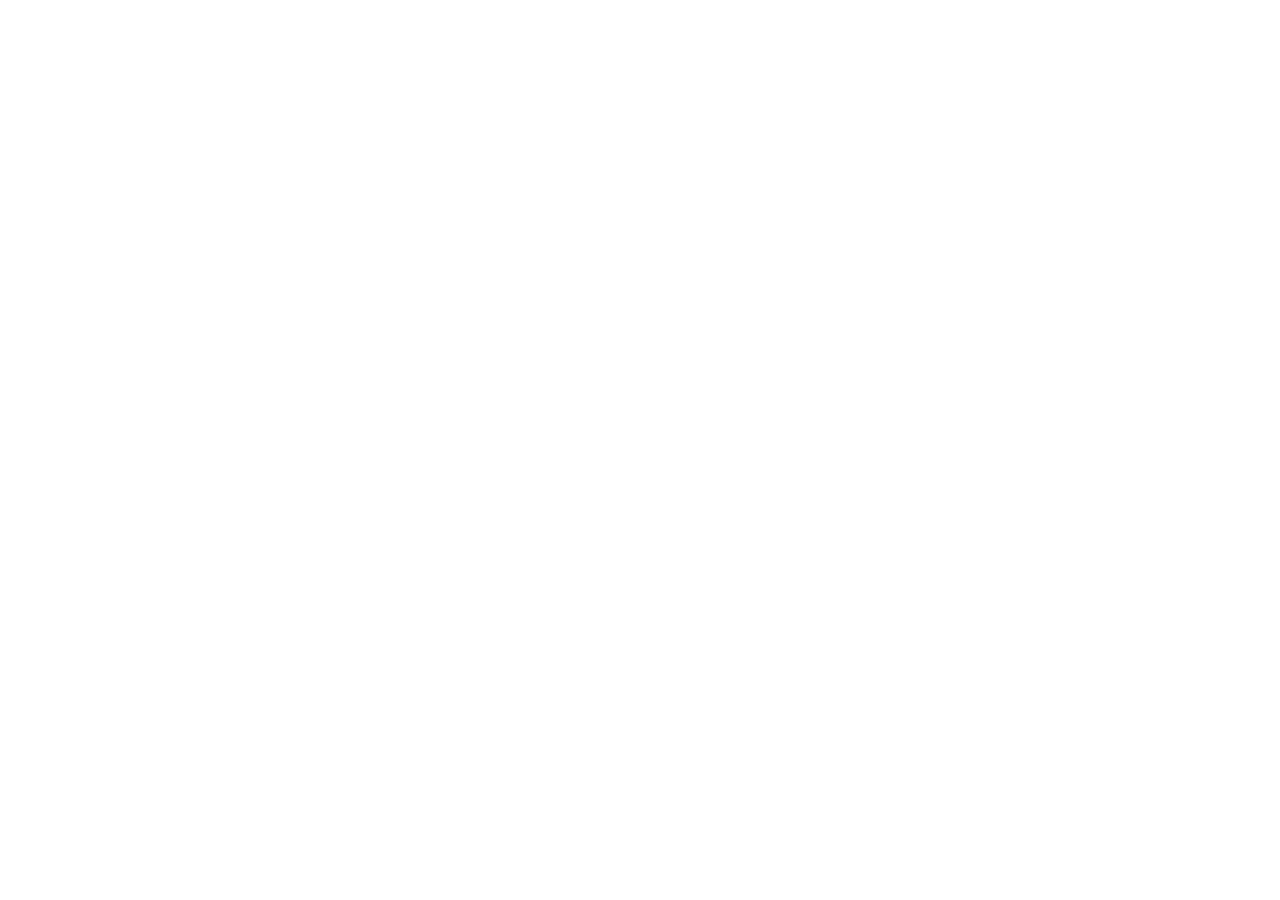
==== index.html @ 196710c7 "aengjkagr" ====
<!DOCTYPE html>
<html>

<head>
  <meta charset="utf-8" />
  <title>Young Innovators STEM Lab</title>
  <script src="https://aframe.io/releases/1.7.1/aframe.min.js"></script>
</head>

<body>
  <a-scene>

    <a-sky color="black"></a-sky>
    <a-box position="-1 -0.5 -3" rotation="0 45 0" color="#4CC3D9"></a-box>
    <a-sphere position="0 0.25 -5" radius="1.25" color="#EF2D5E"></a-sphere>
    <a-cylinder position="1 -0.25 -3" radius="0.5" height="1.5" color="#FFC65D"></a-cylinder>
    <a-plane position="0 -1 -4" rotation="-90 0 0" width="4" height="4" color="#7BC8A4"></a-plane>
    
    <a-image src="https://raw.githubusercontent.com/alluringxstalwart/SourceYISL/main/Landscape.png" position="0 5 -10"
      width="25" height="7.5"></a-image>
    
    <a-text value="TEAM ULTRON" position="0 9.5 -10" align="center" color="white" font="mozillavr"
      width="10" height="5" anchor="center">
    </a-text>


  </a-scene>
</body>

</html>
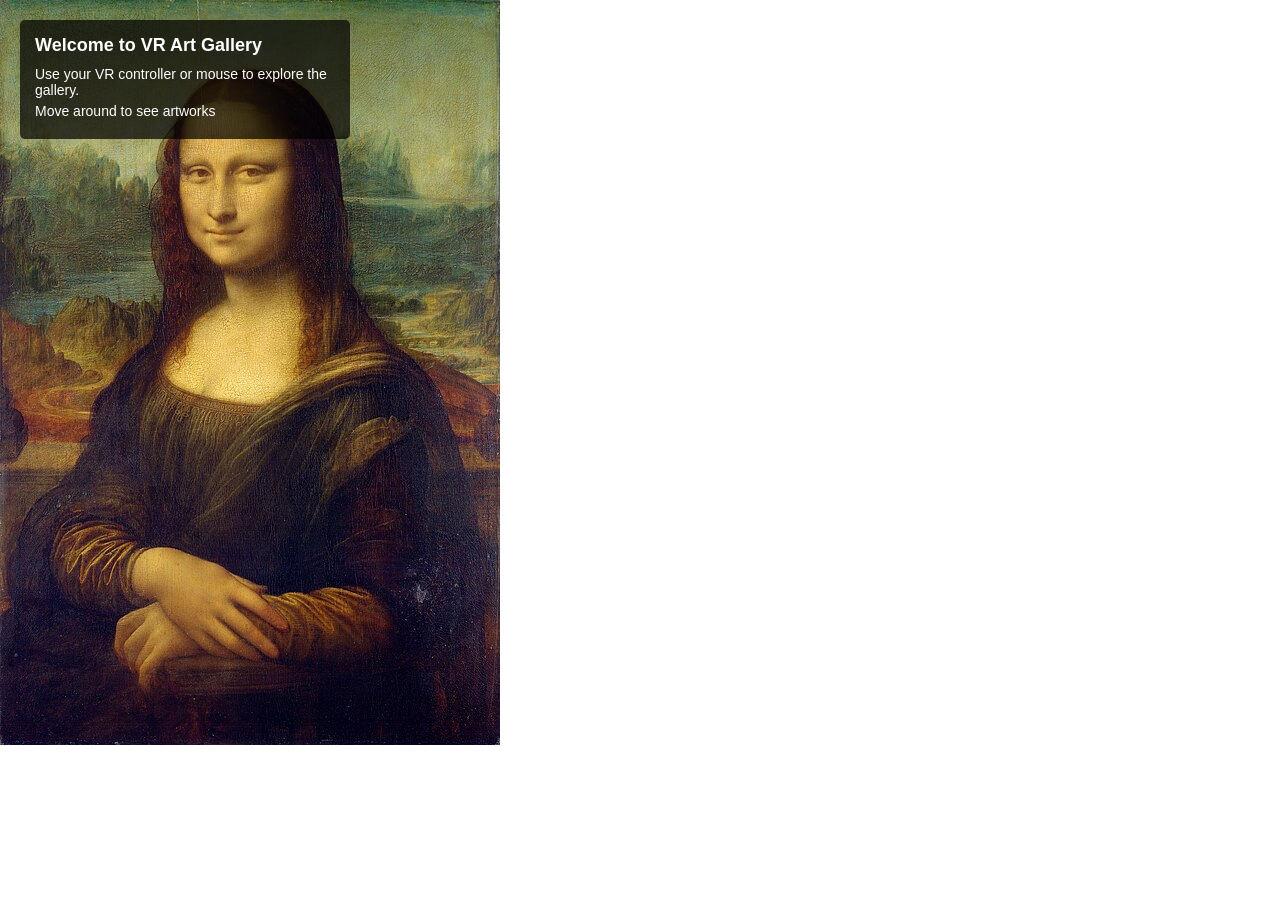
==== commit f80bc272: "first push" ====
--- a/index.html
+++ b/index.html
@@ -3,28 +3,145 @@
 
 <head>
   <meta charset="utf-8" />
-  <title>Young Innovators STEM Lab</title>
+  <title>VR Art Gallery - Young Innovators STEM Lab</title>
   <script src="https://aframe.io/releases/1.7.1/aframe.min.js"></script>
+  <style>
+    body {
+      margin: 0;
+      overflow: hidden;
+      font-family: Arial, sans-serif;
+    }
+    #info {
+      position: absolute;
+      top: 20px;
+      left: 20px;
+      color: white;
+      background: rgba(0, 0, 0, 0.7);
+      padding: 15px;
+      border-radius: 5px;
+      max-width: 300px;
+      font-size: 14px;
+      z-index: 100;
+    }
+    #info h2 {
+      margin: 0 0 10px 0;
+      font-size: 18px;
+    }
+    #info p {
+      margin: 5px 0;
+    }
+  </style>
 </head>
 
 <body>
+  <div id="info">
+    <h2>Welcome to VR Art Gallery</h2>
+    <p>Use your VR controller or mouse to explore the gallery.</p>
+    <p id="current-art">Move around to see artworks</p>
+  </div>
+
   <a-scene>
+    <!-- Environment Setup -->
+    <a-assets>
+      <img id="mona-lisa" src="pictures/mona_lisa.jpg" crossorigin="anonymous">
+    </a-assets>
 
-    <a-sky color="black"></a-sky>
-    <a-box position="-1 -0.5 -3" rotation="0 45 0" color="#4CC3D9"></a-box>
-    <a-sphere position="0 0.25 -5" radius="1.25" color="#EF2D5E"></a-sphere>
-    <a-cylinder position="1 -0.25 -3" radius="0.5" height="1.5" color="#FFC65D"></a-cylinder>
-    <a-plane position="0 -1 -4" rotation="-90 0 0" width="4" height="4" color="#7BC8A4"></a-plane>
-    
-    <a-image src="https://raw.githubusercontent.com/alluringxstalwart/SourceYISL/main/Landscape.png" position="0 5 -10"
-      width="25" height="7.5"></a-image>
-    
-    <a-text value="TEAM ULTRON" position="0 9.5 -10" align="center" color="white" font="mozillavr"
-      width="10" height="5" anchor="center">
-    </a-text>
+    <!-- Sky and Ground -->
+    <a-sky color="#1a1a2e"></a-sky>
+    <a-plane position="0 -1.5 0" rotation="-90 0 0" width="50" height="50" color="#2d2d44"></a-plane>
 
+    <!-- Lighting -->
+    <a-light type="ambient" color="#fff" intensity="0.6"></a-light>
+    <a-light type="directional" color="#fff" intensity="0.8" position="5 10 10"></a-light>
+    <a-light type="point" color="#ff6b6b" intensity="0.5" position="-10 5 -10"></a-light>
+    <a-light type="point" color="#4ecdc4" intensity="0.5" position="10 5 10"></a-light>
+
+    <!-- Gallery Walls -->
+    <a-plane position="0 0 -20" width="40" height="15" color="#16213e"></a-plane>
+    <a-plane position="-20 0 0" rotation="0 90 0" width="40" height="15" color="#0f3460"></a-plane>
+    <a-plane position="20 0 0" rotation="0 90 0" width="40" height="15" color="#0f3460"></a-plane>
+    <a-plane position="0 0 20" width="40" height="15" color="#16213e"></a-plane>
+
+    <!-- Gallery Title -->
+    <a-text value="YOUNG INNOVATORS" position="0 6 -19.5" align="center" color="#ff6b6b" 
+      font="mozillavr" width="15" height="5" anchor="center" scale="1.5 1.5 1.5"></a-text>
+    <a-text value="ART GALLERY" position="0 5 -19.5" align="center" color="#4ecdc4" 
+      font="mozillavr" width="15" height="5" anchor="center" scale="1.2 1.2 1.2"></a-text>
+
+    <!-- Art Piece 1: Mona Lisa -->
+    <a-plane position="-8 2 -15" width="5" height="6" material="src: #mona-lisa"></a-plane>
+    <a-text value="Mona Lisa" position="-8 -1 -14.9" align="center" color="#fff" 
+      font="mozillavr" width="6" height="2" anchor="center" scale="0.6 0.6 0.6"></a-text>
+    <a-text value="Leonardo da Vinci, 1503-1519" position="-8 -1.8 -14.9" align="center" color="#aaa" 
+      font="mozillavr" width="7" height="2" anchor="center" scale="0.4 0.4 0.4"></a-text>
+
+    <!-- Art Piece 2: Mona Lisa Study -->
+    <a-plane position="8 2 -15" width="5" height="6" material="src: #mona-lisa"></a-plane>
+    <a-text value="Mona Lisa" position="8 -1 -14.9" align="center" color="#fff" 
+      font="mozillavr" width="6" height="2" anchor="center" scale="0.6 0.6 0.6"></a-text>
+    <a-text value="The enigmatic smile of the Renaissance" position="8 -1.8 -14.9" align="center" color="#aaa" 
+      font="mozillavr" width="7" height="2" anchor="center" scale="0.4 0.4 0.4"></a-text>
+
+    <!-- Art Piece 3: Mona Lisa Tribute -->
+    <a-plane position="-15 2 0" rotation="0 90 0" width="5" height="6" material="src: #mona-lisa"></a-plane>
+    <a-text value="Mona Lisa" position="-14.9 -1 0" rotation="0 90 0" align="center" color="#fff" 
+      font="mozillavr" width="6" height="2" anchor="center" scale="0.6 0.6 0.6"></a-text>
+    <a-text value="One of history's most iconic paintings" position="-14.9 -1.8 0" rotation="0 90 0" align="center" color="#aaa" 
+      font="mozillavr" width="7" height="2" anchor="center" scale="0.4 0.4 0.4"></a-text>
+
+    <!-- Art Piece 4: Mona Lisa Classic -->
+    <a-plane position="15 2 0" rotation="0 90 0" width="5" height="6" material="src: #mona-lisa"></a-plane>
+    <a-text value="Mona Lisa" position="14.9 -1 0" rotation="0 90 0" align="center" color="#fff" 
+      font="mozillavr" width="6" height="2" anchor="center" scale="0.6 0.6 0.6"></a-text>
+    <a-text value="Housed in the Louvre Museum, Paris" position="14.9 -1.8 0" rotation="0 90 0" align="center" color="#aaa" 
+      font="mozillavr" width="7" height="2" anchor="center" scale="0.4 0.4 0.4"></a-text>
+
+    <!-- Center Pedestal with Rotating Sculpture -->
+    <a-entity id="pedestal" position="0 0 0">
+      <a-box position="0 0 0" width="3" height="0.5" depth="3" color="#4ecdc4"></a-box>
+      <a-box position="0 1.5 0" width="2" height="2" depth="2" color="#ff6b6b" animation="property: rotation; to: 0 360 0; dur: 8000; easing: linear; loop: true"></a-box>
+      <a-octahedron position="0 3 0" scale="0.8 0.8 0.8" color="#ffd93d" animation="property: position; to: 0 3.5 0; dur: 2000; easing: easeInOutQuad; loop: true; dir: alternate"></a-octahedron>
+    </a-entity>
+
+    <!-- Camera with Controller Support -->
+    <a-entity camera look-controls wasd-controls position="0 1.6 5">
+      <a-cursor></a-cursor>
+    </a-entity>
 
   </a-scene>
+
+  <script>
+    // Gallery info updates
+    const infoElement = document.getElementById('current-art');
+    const artpieces = [
+      { title: 'Mona Lisa', desc: 'Leonardo da Vinci, 1503-1519' },
+      { title: 'Mona Lisa', desc: 'The enigmatic smile of the Renaissance' },
+      { title: 'Mona Lisa', desc: 'One of history\'s most iconic paintings' },
+      { title: 'Mona Lisa', desc: 'Housed in the Louvre Museum, Paris' }
+    ];
+
+    // Update info based on camera position periodically
+    setInterval(() => {
+      const camera = document.querySelector('[camera]');
+      const pos = camera.getAttribute('position');
+      
+      let closest = 0;
+      let minDist = Infinity;
+      const positions = [[-8, 0, -15], [8, 0, -15], [-15, 0, 0], [15, 0, 0]];
+      
+      positions.forEach((p, i) => {
+        const dist = Math.sqrt(Math.pow(pos.x - p[0], 2) + Math.pow(pos.z - p[2], 2));
+        if (dist < minDist) {
+          minDist = dist;
+          closest = i;
+        }
+      });
+      
+      if (minDist < 10) {
+        infoElement.innerHTML = `<strong>${artpieces[closest].title}</strong><br>${artpieces[closest].desc}`;
+      }
+    }, 500);
+  </script>
 </body>
 
 </html>
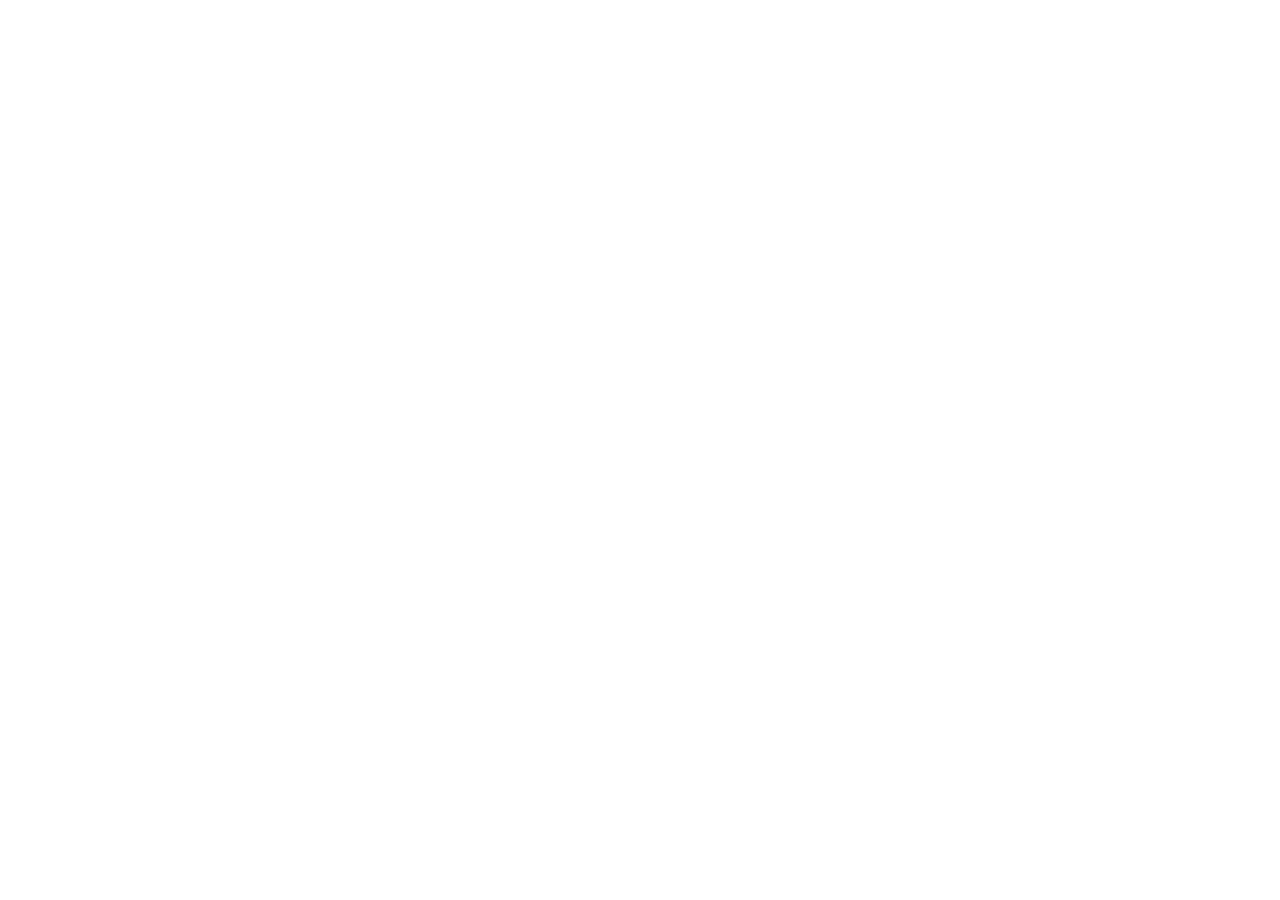
==== commit b94703d3: "t push origin deepak Merge branch 'deepak' of https://github.com/milano150/vr-art-gallery into deepa" ====
--- a/index.html
+++ b/index.html
@@ -3,145 +3,31 @@
 
 <head>
   <meta charset="utf-8" />
-  <title>VR Art Gallery - Young Innovators STEM Lab</title>
+  <title>Young Innovators STEM Lab</title>
   <script src="https://aframe.io/releases/1.7.1/aframe.min.js"></script>
-  <style>
-    body {
-      margin: 0;
-      overflow: hidden;
-      font-family: Arial, sans-serif;
-    }
-    #info {
-      position: absolute;
-      top: 20px;
-      left: 20px;
-      color: white;
-      background: rgba(0, 0, 0, 0.7);
-      padding: 15px;
-      border-radius: 5px;
-      max-width: 300px;
-      font-size: 14px;
-      z-index: 100;
-    }
-    #info h2 {
-      margin: 0 0 10px 0;
-      font-size: 18px;
-    }
-    #info p {
-      margin: 5px 0;
-    }
-  </style>
 </head>
 
 <body>
-  <div id="info">
-    <h2>Welcome to VR Art Gallery</h2>
-    <p>Use your VR controller or mouse to explore the gallery.</p>
-    <p id="current-art">Move around to see artworks</p>
-  </div>
+  <a-scene>
 
-  <a-scene>
-    <!-- Environment Setup -->
-    <a-assets>
-      <img id="mona-lisa" src="pictures/mona_lisa.jpg" crossorigin="anonymous">
-    </a-assets>
+    <a-sky color="black"></a-sky>
+    <a-box position="-1 -0.5 -3" rotation="0 45 0" color="#4CC3D9"></a-box>
+    <a-sphere position="0 0.25 -5" radius="1.25" color="#EF2D5E"></a-sphere>
+    <a-cylinder position="1 -0.25 -3" radius="0.5" height="1.5" color="#FFC65D"></a-cylinder>
+    <a-plane position="0 -1 -4" rotation="-90 0 0" width="4" height="4" color="#7BC8A4"></a-plane>
+    
+    <a-image src="https://raw.githubusercontent.com/alluringxstalwart/SourceYISL/main/mona_lisa.jpg" position="0 5 -10"
+      width="25" height="7.5"></a-image>
+    <a-image src="Landscape.png" position="-5 3 -8" width="5" height="3"></a-image>
+    <a-image src="Landscape.png" position="5 3 -8" width="5" height="3"></a-image>
+    <a-image src="Landscape.png" position="0 1 -6" width="3" height="2"></a-image>
+    
+    <a-text value="TEAM ULTRON" position="0 9.5 -10" align="center" color="white" font="mozillavr"
+      width="10" height="5" anchor="center">
+    </a-text>
 
-    <!-- Sky and Ground -->
-    <a-sky color="#1a1a2e"></a-sky>
-    <a-plane position="0 -1.5 0" rotation="-90 0 0" width="50" height="50" color="#2d2d44"></a-plane>
-
-    <!-- Lighting -->
-    <a-light type="ambient" color="#fff" intensity="0.6"></a-light>
-    <a-light type="directional" color="#fff" intensity="0.8" position="5 10 10"></a-light>
-    <a-light type="point" color="#ff6b6b" intensity="0.5" position="-10 5 -10"></a-light>
-    <a-light type="point" color="#4ecdc4" intensity="0.5" position="10 5 10"></a-light>
-
-    <!-- Gallery Walls -->
-    <a-plane position="0 0 -20" width="40" height="15" color="#16213e"></a-plane>
-    <a-plane position="-20 0 0" rotation="0 90 0" width="40" height="15" color="#0f3460"></a-plane>
-    <a-plane position="20 0 0" rotation="0 90 0" width="40" height="15" color="#0f3460"></a-plane>
-    <a-plane position="0 0 20" width="40" height="15" color="#16213e"></a-plane>
-
-    <!-- Gallery Title -->
-    <a-text value="YOUNG INNOVATORS" position="0 6 -19.5" align="center" color="#ff6b6b" 
-      font="mozillavr" width="15" height="5" anchor="center" scale="1.5 1.5 1.5"></a-text>
-    <a-text value="ART GALLERY" position="0 5 -19.5" align="center" color="#4ecdc4" 
-      font="mozillavr" width="15" height="5" anchor="center" scale="1.2 1.2 1.2"></a-text>
-
-    <!-- Art Piece 1: Mona Lisa -->
-    <a-plane position="-8 2 -15" width="5" height="6" material="src: #mona-lisa"></a-plane>
-    <a-text value="Mona Lisa" position="-8 -1 -14.9" align="center" color="#fff" 
-      font="mozillavr" width="6" height="2" anchor="center" scale="0.6 0.6 0.6"></a-text>
-    <a-text value="Leonardo da Vinci, 1503-1519" position="-8 -1.8 -14.9" align="center" color="#aaa" 
-      font="mozillavr" width="7" height="2" anchor="center" scale="0.4 0.4 0.4"></a-text>
-
-    <!-- Art Piece 2: Mona Lisa Study -->
-    <a-plane position="8 2 -15" width="5" height="6" material="src: #mona-lisa"></a-plane>
-    <a-text value="Mona Lisa" position="8 -1 -14.9" align="center" color="#fff" 
-      font="mozillavr" width="6" height="2" anchor="center" scale="0.6 0.6 0.6"></a-text>
-    <a-text value="The enigmatic smile of the Renaissance" position="8 -1.8 -14.9" align="center" color="#aaa" 
-      font="mozillavr" width="7" height="2" anchor="center" scale="0.4 0.4 0.4"></a-text>
-
-    <!-- Art Piece 3: Mona Lisa Tribute -->
-    <a-plane position="-15 2 0" rotation="0 90 0" width="5" height="6" material="src: #mona-lisa"></a-plane>
-    <a-text value="Mona Lisa" position="-14.9 -1 0" rotation="0 90 0" align="center" color="#fff" 
-      font="mozillavr" width="6" height="2" anchor="center" scale="0.6 0.6 0.6"></a-text>
-    <a-text value="One of history's most iconic paintings" position="-14.9 -1.8 0" rotation="0 90 0" align="center" color="#aaa" 
-      font="mozillavr" width="7" height="2" anchor="center" scale="0.4 0.4 0.4"></a-text>
-
-    <!-- Art Piece 4: Mona Lisa Classic -->
-    <a-plane position="15 2 0" rotation="0 90 0" width="5" height="6" material="src: #mona-lisa"></a-plane>
-    <a-text value="Mona Lisa" position="14.9 -1 0" rotation="0 90 0" align="center" color="#fff" 
-      font="mozillavr" width="6" height="2" anchor="center" scale="0.6 0.6 0.6"></a-text>
-    <a-text value="Housed in the Louvre Museum, Paris" position="14.9 -1.8 0" rotation="0 90 0" align="center" color="#aaa" 
-      font="mozillavr" width="7" height="2" anchor="center" scale="0.4 0.4 0.4"></a-text>
-
-    <!-- Center Pedestal with Rotating Sculpture -->
-    <a-entity id="pedestal" position="0 0 0">
-      <a-box position="0 0 0" width="3" height="0.5" depth="3" color="#4ecdc4"></a-box>
-      <a-box position="0 1.5 0" width="2" height="2" depth="2" color="#ff6b6b" animation="property: rotation; to: 0 360 0; dur: 8000; easing: linear; loop: true"></a-box>
-      <a-octahedron position="0 3 0" scale="0.8 0.8 0.8" color="#ffd93d" animation="property: position; to: 0 3.5 0; dur: 2000; easing: easeInOutQuad; loop: true; dir: alternate"></a-octahedron>
-    </a-entity>
-
-    <!-- Camera with Controller Support -->
-    <a-entity camera look-controls wasd-controls position="0 1.6 5">
-      <a-cursor></a-cursor>
-    </a-entity>
 
   </a-scene>
-
-  <script>
-    // Gallery info updates
-    const infoElement = document.getElementById('current-art');
-    const artpieces = [
-      { title: 'Mona Lisa', desc: 'Leonardo da Vinci, 1503-1519' },
-      { title: 'Mona Lisa', desc: 'The enigmatic smile of the Renaissance' },
-      { title: 'Mona Lisa', desc: 'One of history\'s most iconic paintings' },
-      { title: 'Mona Lisa', desc: 'Housed in the Louvre Museum, Paris' }
-    ];
-
-    // Update info based on camera position periodically
-    setInterval(() => {
-      const camera = document.querySelector('[camera]');
-      const pos = camera.getAttribute('position');
-      
-      let closest = 0;
-      let minDist = Infinity;
-      const positions = [[-8, 0, -15], [8, 0, -15], [-15, 0, 0], [15, 0, 0]];
-      
-      positions.forEach((p, i) => {
-        const dist = Math.sqrt(Math.pow(pos.x - p[0], 2) + Math.pow(pos.z - p[2], 2));
-        if (dist < minDist) {
-          minDist = dist;
-          closest = i;
-        }
-      });
-      
-      if (minDist < 10) {
-        infoElement.innerHTML = `<strong>${artpieces[closest].title}</strong><br>${artpieces[closest].desc}`;
-      }
-    }, 500);
-  </script>
 </body>
 
 </html>
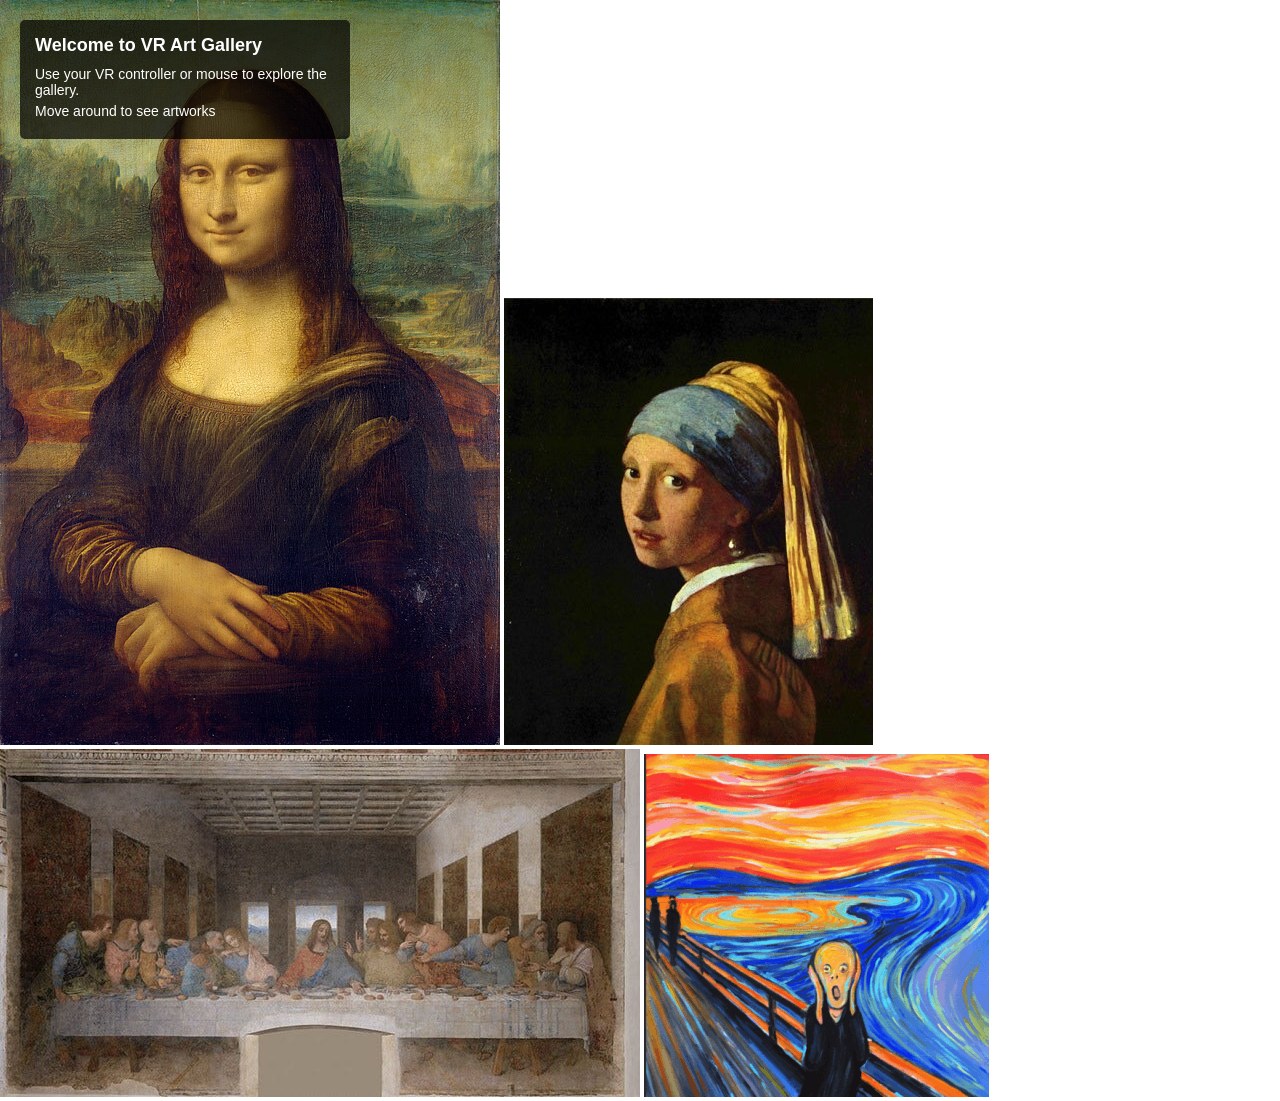
==== commit 51c1377e: "added 4 paintings" ====
--- a/index.html
+++ b/index.html
@@ -3,31 +3,148 @@
 
 <head>
   <meta charset="utf-8" />
-  <title>Young Innovators STEM Lab</title>
+  <title>VR Art Gallery - Young Innovators STEM Lab</title>
   <script src="https://aframe.io/releases/1.7.1/aframe.min.js"></script>
+  <style>
+    body {
+      margin: 0;
+      overflow: hidden;
+      font-family: Arial, sans-serif;
+    }
+    #info {
+      position: absolute;
+      top: 20px;
+      left: 20px;
+      color: white;
+      background: rgba(0, 0, 0, 0.7);
+      padding: 15px;
+      border-radius: 5px;
+      max-width: 300px;
+      font-size: 14px;
+      z-index: 100;
+    }
+    #info h2 {
+      margin: 0 0 10px 0;
+      font-size: 18px;
+    }
+    #info p {
+      margin: 5px 0;
+    }
+  </style>
 </head>
 
 <body>
+  <div id="info">
+    <h2>Welcome to VR Art Gallery</h2>
+    <p>Use your VR controller or mouse to explore the gallery.</p>
+    <p id="current-art">Move around to see artworks</p>
+  </div>
+
   <a-scene>
+    <!-- Environment Setup -->
+    <a-assets>
+      <img id="mona-lisa" src="pictures/mona_lisa.jpg" crossorigin="anonymous">
+      <img id="girl-pearl" src="pictures/girl_with_pearl_earring.jpg" crossorigin="anonymous">
+      <img id="last-supper" src="pictures/the_last_supper.jpg" crossorigin="anonymous">
+      <img id="the-scream" src="pictures/the_scream.png" crossorigin="anonymous">
+    </a-assets>
 
-    <a-sky color="black"></a-sky>
-    <a-box position="-1 -0.5 -3" rotation="0 45 0" color="#4CC3D9"></a-box>
-    <a-sphere position="0 0.25 -5" radius="1.25" color="#EF2D5E"></a-sphere>
-    <a-cylinder position="1 -0.25 -3" radius="0.5" height="1.5" color="#FFC65D"></a-cylinder>
-    <a-plane position="0 -1 -4" rotation="-90 0 0" width="4" height="4" color="#7BC8A4"></a-plane>
-    
-    <a-image src="https://raw.githubusercontent.com/alluringxstalwart/SourceYISL/main/mona_lisa.jpg" position="0 5 -10"
-      width="25" height="7.5"></a-image>
-    <a-image src="Landscape.png" position="-5 3 -8" width="5" height="3"></a-image>
-    <a-image src="Landscape.png" position="5 3 -8" width="5" height="3"></a-image>
-    <a-image src="Landscape.png" position="0 1 -6" width="3" height="2"></a-image>
-    
-    <a-text value="TEAM ULTRON" position="0 9.5 -10" align="center" color="white" font="mozillavr"
-      width="10" height="5" anchor="center">
-    </a-text>
+    <!-- Sky and Ground -->
+    <a-sky color="#1a1a2e"></a-sky>
+    <a-plane position="0 -1.5 0" rotation="-90 0 0" width="50" height="50" color="#2d2d44"></a-plane>
 
+    <!-- Lighting -->
+    <a-light type="ambient" color="#fff" intensity="0.6"></a-light>
+    <a-light type="directional" color="#fff" intensity="0.8" position="5 10 10"></a-light>
+    <a-light type="point" color="#ff6b6b" intensity="0.5" position="-10 5 -10"></a-light>
+    <a-light type="point" color="#4ecdc4" intensity="0.5" position="10 5 10"></a-light>
+
+    <!-- Gallery Walls -->
+    <a-plane position="0 0 -20" width="40" height="15" color="#16213e"></a-plane>
+    <a-plane position="-20 0 0" rotation="0 90 0" width="40" height="15" color="#0f3460"></a-plane>
+    <a-plane position="20 0 0" rotation="0 90 0" width="40" height="15" color="#0f3460"></a-plane>
+    <a-plane position="0 0 20" width="40" height="15" color="#16213e"></a-plane>
+
+    <!-- Gallery Title -->
+    <a-text value="YOUNG INNOVATORS" position="0 6 -19.5" align="center" color="#ff6b6b" 
+      font="mozillavr" width="15" height="5" anchor="center" scale="1.5 1.5 1.5"></a-text>
+    <a-text value="ART GALLERY" position="0 5 -19.5" align="center" color="#4ecdc4" 
+      font="mozillavr" width="15" height="5" anchor="center" scale="1.2 1.2 1.2"></a-text>
+
+    <!-- Art Piece 1: Mona Lisa -->
+    <a-plane position="-8 2 -15" width="5" height="6" material="src: #mona-lisa"></a-plane>
+    <a-text value="Mona Lisa" position="-8 -1 -14.9" align="center" color="#fff" 
+      font="mozillavr" width="6" height="2" anchor="center" scale="0.6 0.6 0.6"></a-text>
+    <a-text value="Leonardo da Vinci, 1503-1519" position="-8 -1.8 -14.9" align="center" color="#aaa" 
+      font="mozillavr" width="7" height="2" anchor="center" scale="0.4 0.4 0.4"></a-text>
+
+    <!-- Art Piece 2: Girl with Pearl Earring -->
+    <a-plane position="8 2 -15" width="5" height="6" material="src: #girl-pearl"></a-plane>
+    <a-text value="Girl with Pearl Earring" position="8 -1 -14.9" align="center" color="#fff" 
+      font="mozillavr" width="6" height="2" anchor="center" scale="0.6 0.6 0.6"></a-text>
+    <a-text value="Johannes Vermeer, 1665" position="8 -1.8 -14.9" align="center" color="#aaa" 
+      font="mozillavr" width="7" height="2" anchor="center" scale="0.4 0.4 0.4"></a-text>
+
+    <!-- Art Piece 3: The Last Supper -->
+    <a-plane position="-15 2 0" rotation="0 90 0" width="5" height="6" material="src: #last-supper"></a-plane>
+    <a-text value="The Last Supper" position="-14.9 -1 0" rotation="0 90 0" align="center" color="#fff" 
+      font="mozillavr" width="6" height="2" anchor="center" scale="0.6 0.6 0.6"></a-text>
+    <a-text value="Leonardo da Vinci, 1495-1498" position="-14.9 -1.8 0" rotation="0 90 0" align="center" color="#aaa" 
+      font="mozillavr" width="7" height="2" anchor="center" scale="0.4 0.4 0.4"></a-text>
+
+    <!-- Art Piece 4: The Scream -->
+    <a-plane position="15 2 0" rotation="0 90 0" width="5" height="6" material="src: #the-scream"></a-plane>
+    <a-text value="The Scream" position="14.9 -1 0" rotation="0 90 0" align="center" color="#fff" 
+      font="mozillavr" width="6" height="2" anchor="center" scale="0.6 0.6 0.6"></a-text>
+    <a-text value="Edvard Munch, 1893" position="14.9 -1.8 0" rotation="0 90 0" align="center" color="#aaa" 
+      font="mozillavr" width="7" height="2" anchor="center" scale="0.4 0.4 0.4"></a-text>
+
+    <!-- Center Pedestal with Rotating Sculpture -->
+    <a-entity id="pedestal" position="0 0 0">
+      <a-box position="0 0 0" width="3" height="0.5" depth="3" color="#4ecdc4"></a-box>
+      <a-box position="0 1.5 0" width="2" height="2" depth="2" color="#ff6b6b" animation="property: rotation; to: 0 360 0; dur: 8000; easing: linear; loop: true"></a-box>
+      <a-octahedron position="0 3 0" scale="0.8 0.8 0.8" color="#ffd93d" animation="property: position; to: 0 3.5 0; dur: 2000; easing: easeInOutQuad; loop: true; dir: alternate"></a-octahedron>
+    </a-entity>
+
+    <!-- Camera with Controller Support -->
+    <a-entity camera look-controls wasd-controls position="0 1.6 5">
+      <a-cursor></a-cursor>
+    </a-entity>
 
   </a-scene>
+
+  <script>
+    // Gallery info updates
+    const infoElement = document.getElementById('current-art');
+    const artpieces = [
+      { title: 'Mona Lisa', desc: 'Leonardo da Vinci, 1503-1519' },
+      { title: 'Girl with Pearl Earring', desc: 'Johannes Vermeer, 1665' },
+      { title: 'The Last Supper', desc: 'Leonardo da Vinci, 1495-1498' },
+      { title: 'The Scream', desc: 'Edvard Munch, 1893' }
+    ];
+
+    // Update info based on camera position periodically
+    setInterval(() => {
+      const camera = document.querySelector('[camera]');
+      const pos = camera.getAttribute('position');
+      
+      let closest = 0;
+      let minDist = Infinity;
+      const positions = [[-8, 0, -15], [8, 0, -15], [-15, 0, 0], [15, 0, 0]];
+      
+      positions.forEach((p, i) => {
+        const dist = Math.sqrt(Math.pow(pos.x - p[0], 2) + Math.pow(pos.z - p[2], 2));
+        if (dist < minDist) {
+          minDist = dist;
+          closest = i;
+        }
+      });
+      
+      if (minDist < 10) {
+        infoElement.innerHTML = `<strong>${artpieces[closest].title}</strong><br>${artpieces[closest].desc}`;
+      }
+    }, 500);
+  </script>
 </body>
 
 </html>
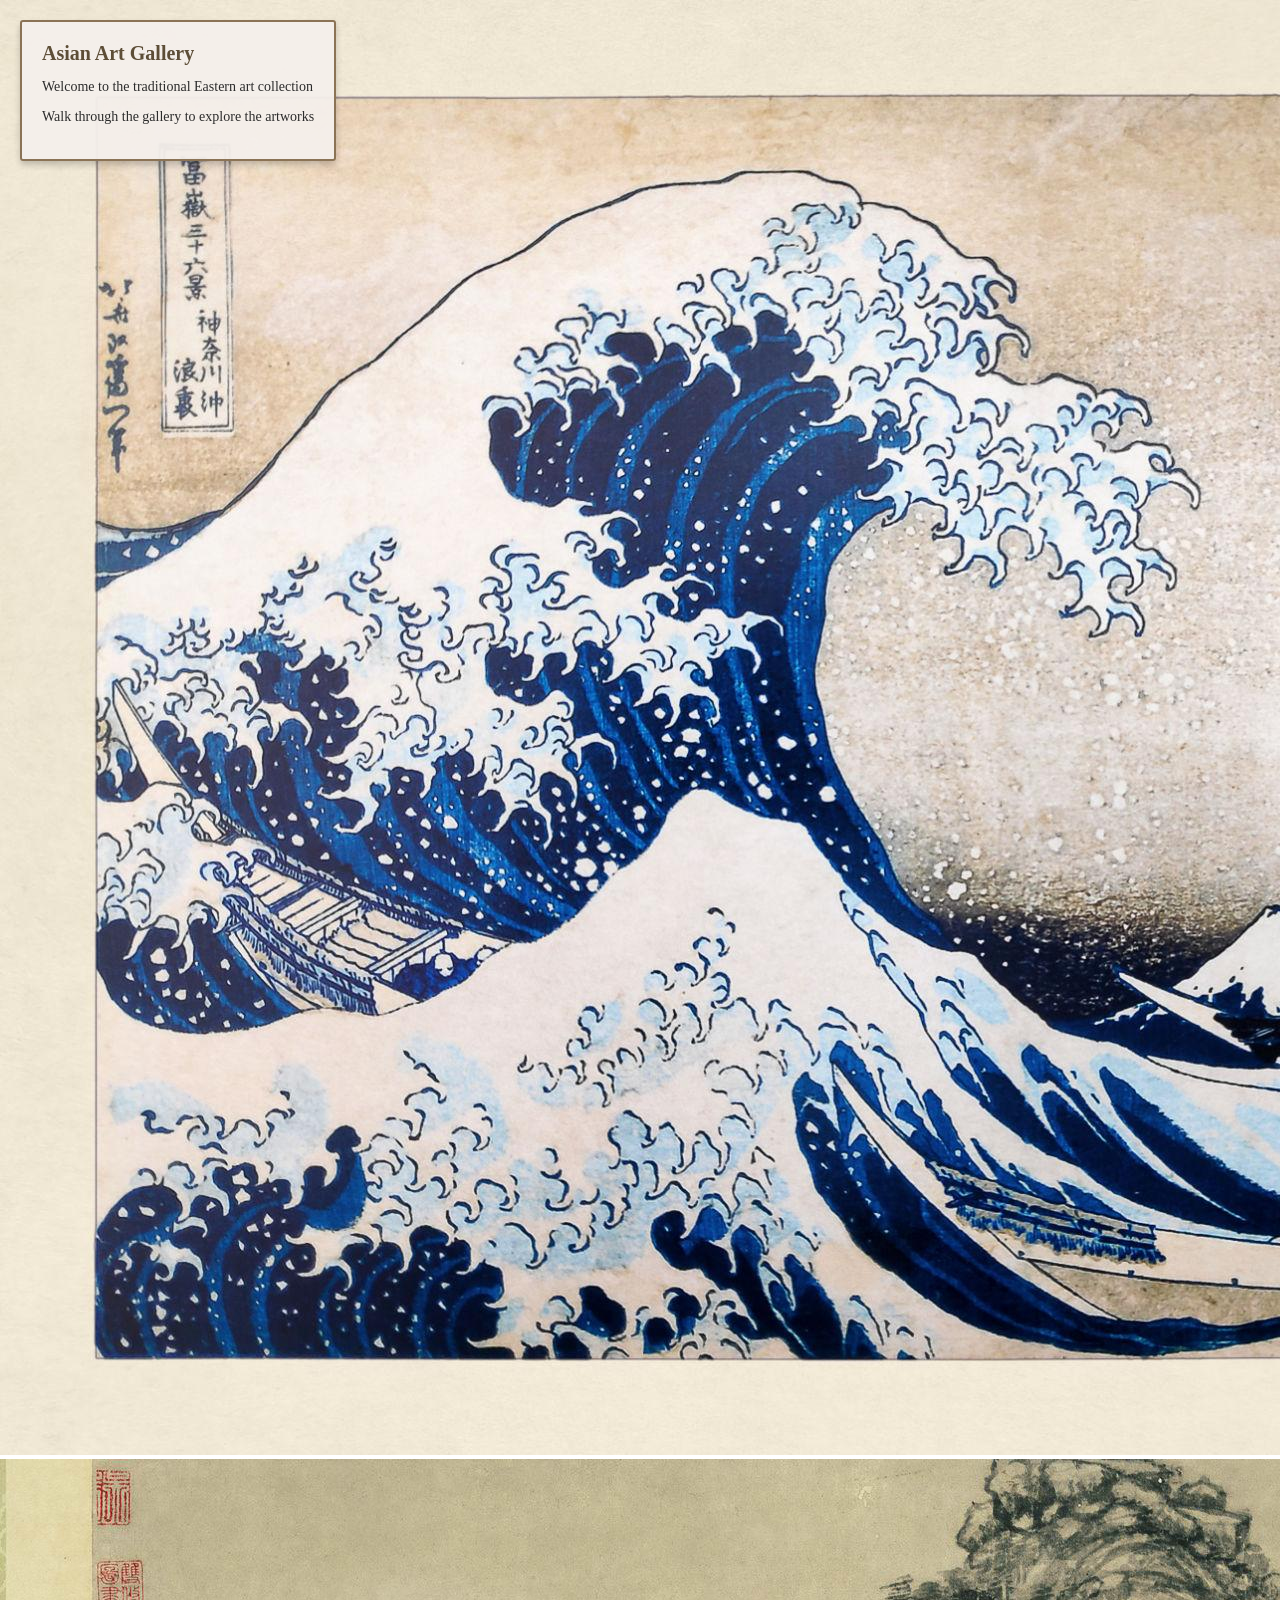
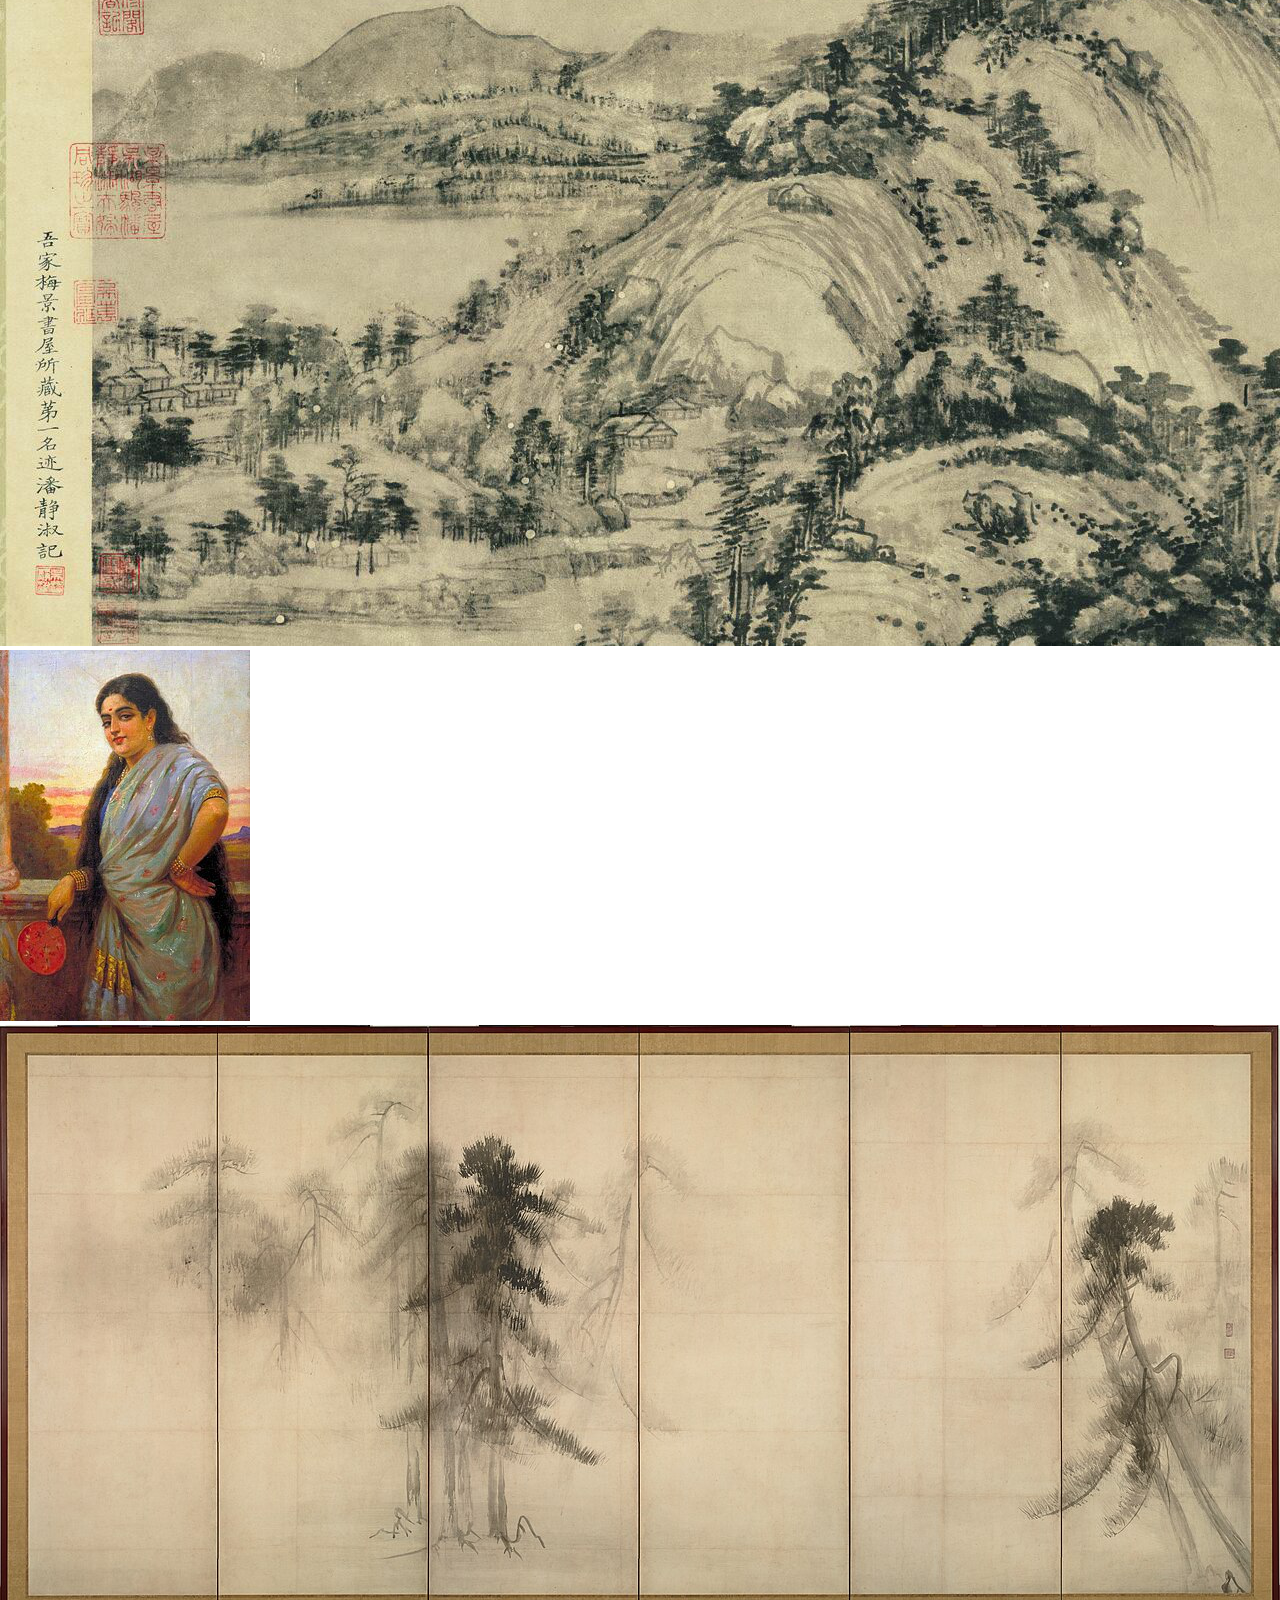
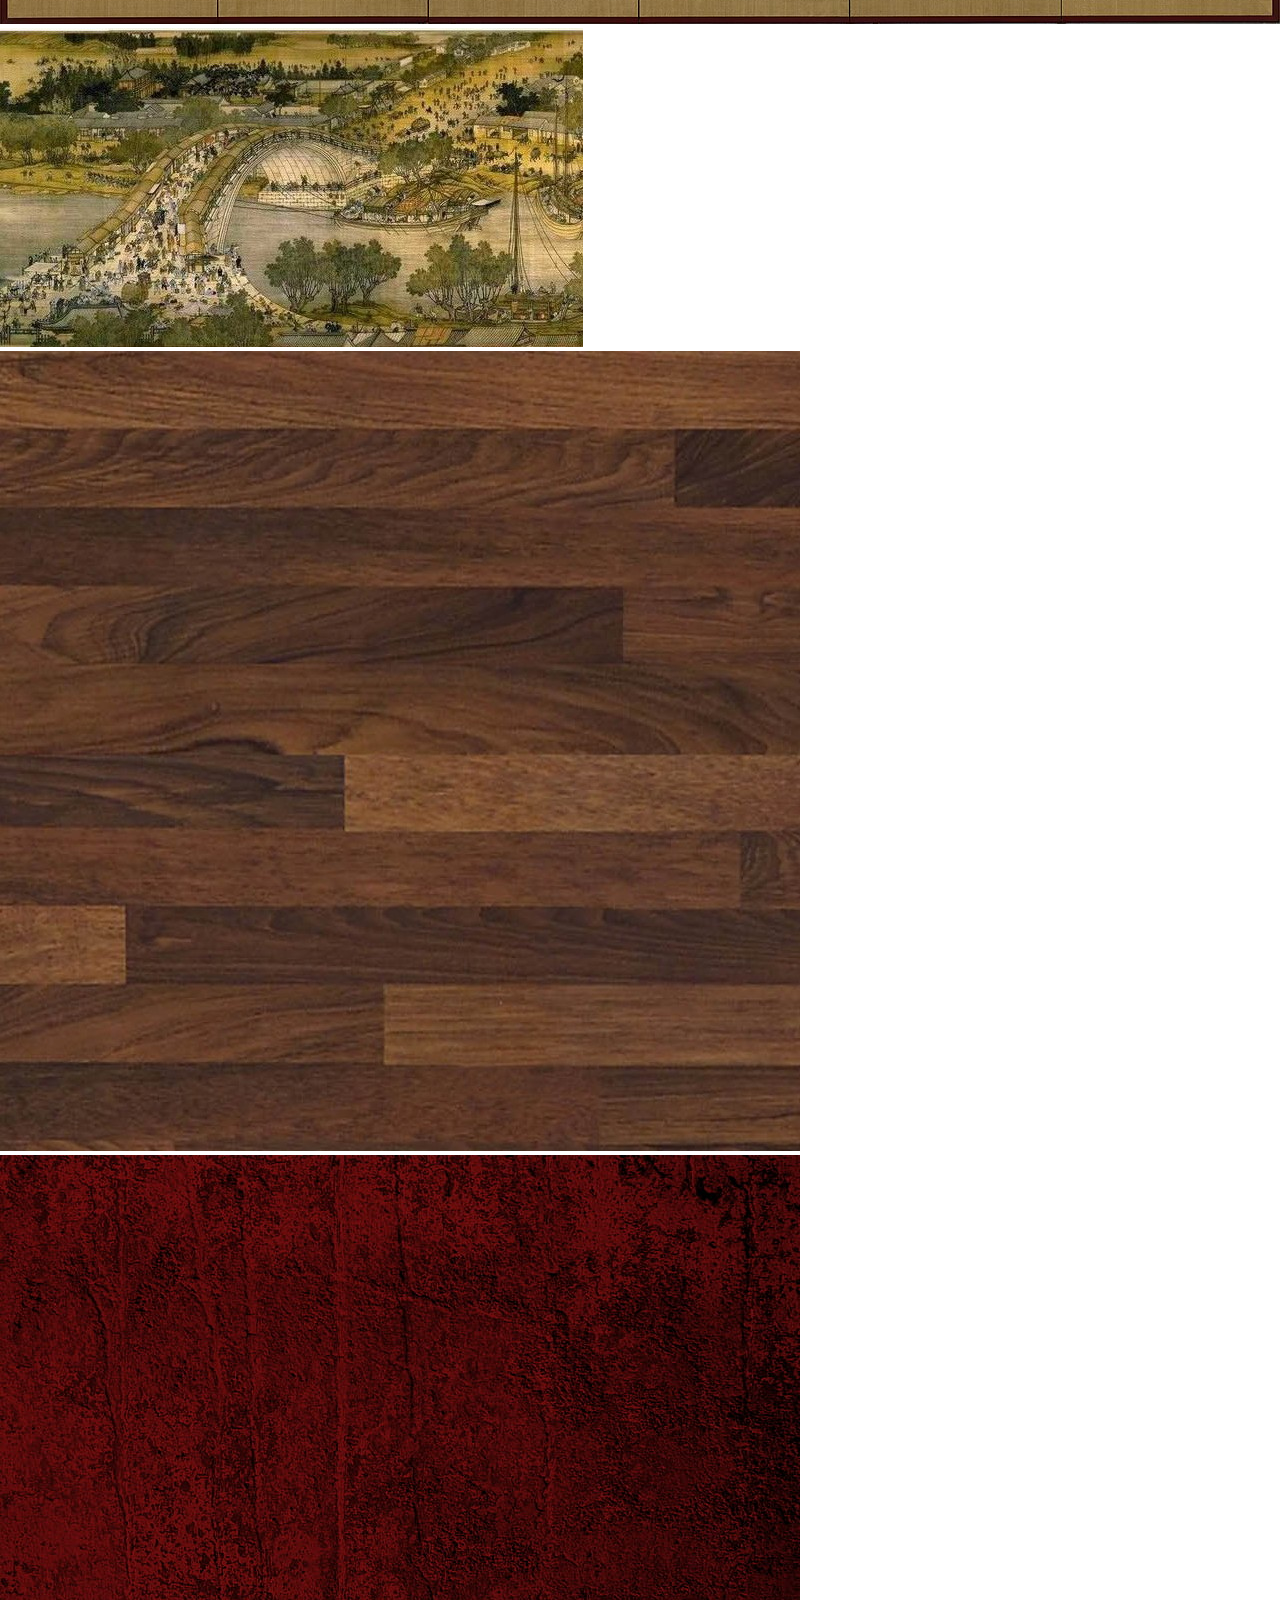
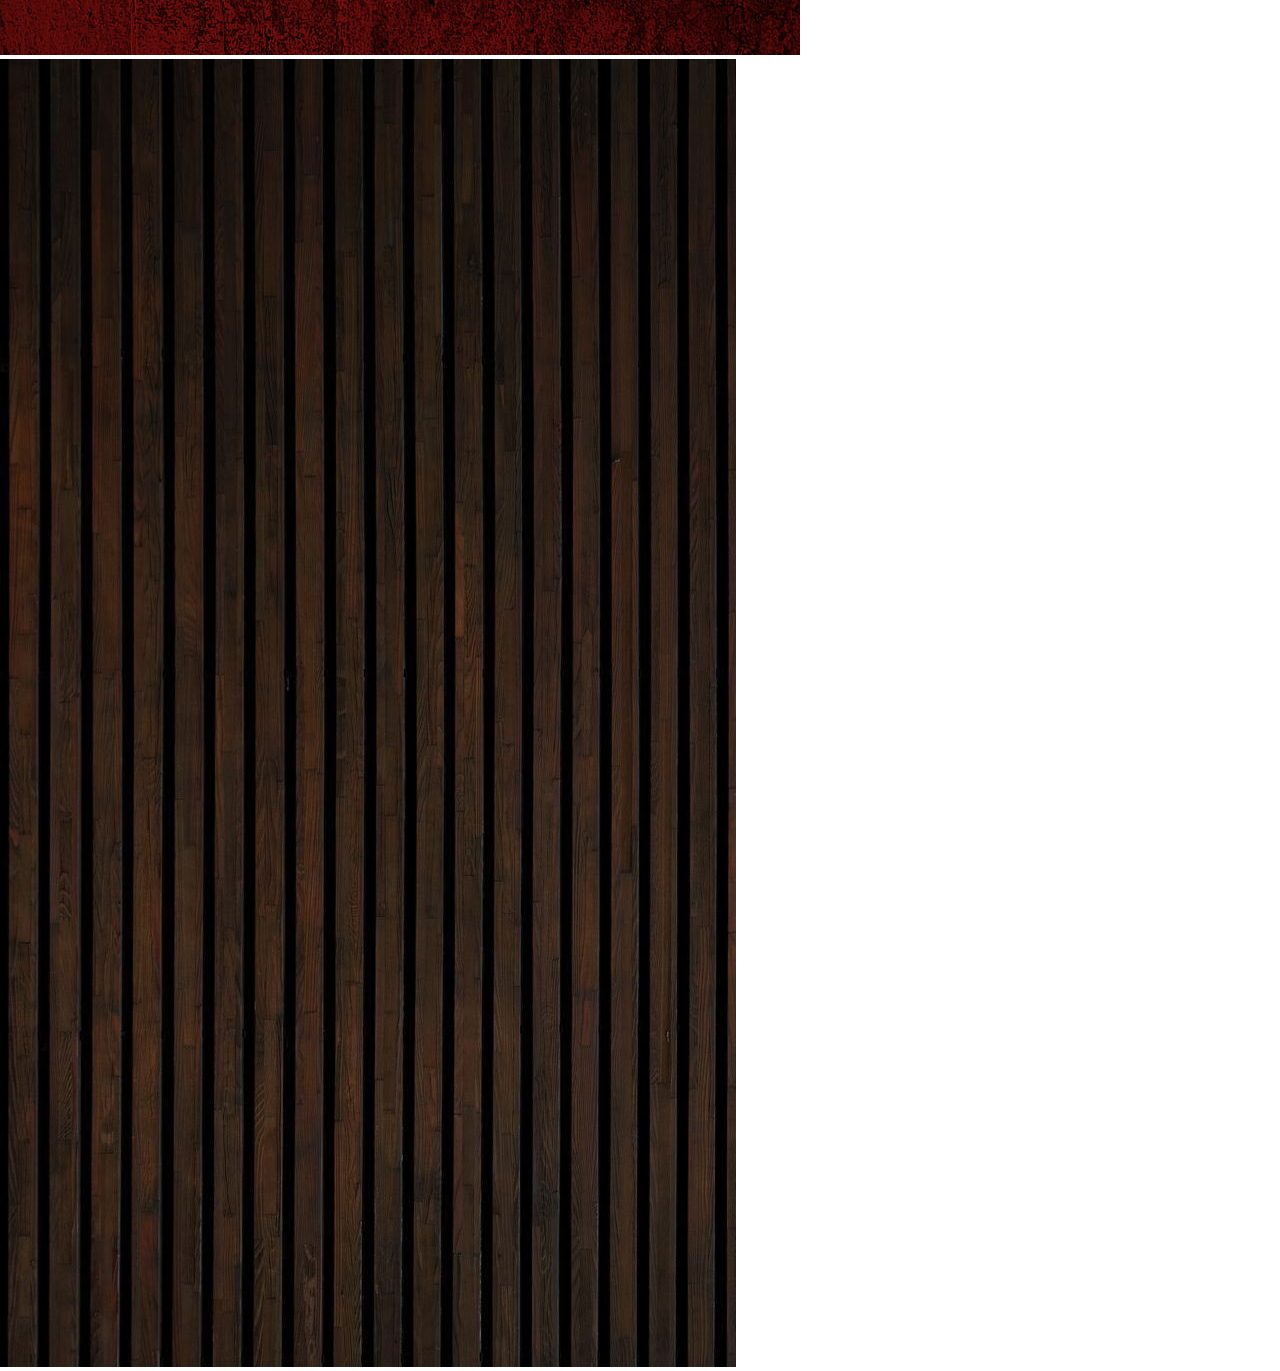
==== commit 8a4e2ecb: "proto 1" ====
--- a/index.html
+++ b/index.html
@@ -2,149 +2,284 @@
 <html>
 
 <head>
-  <meta charset="utf-8" />
-  <title>VR Art Gallery - Young Innovators STEM Lab</title>
-  <script src="https://aframe.io/releases/1.7.1/aframe.min.js"></script>
-  <style>
-    body {
-      margin: 0;
-      overflow: hidden;
-      font-family: Arial, sans-serif;
-    }
-    #info {
-      position: absolute;
-      top: 20px;
-      left: 20px;
-      color: white;
-      background: rgba(0, 0, 0, 0.7);
-      padding: 15px;
-      border-radius: 5px;
-      max-width: 300px;
-      font-size: 14px;
-      z-index: 100;
-    }
-    #info h2 {
-      margin: 0 0 10px 0;
-      font-size: 18px;
-    }
-    #info p {
-      margin: 5px 0;
-    }
-  </style>
+<meta charset="utf-8"/>
+<title>VR Art Gallery - Young Innovators STEM Lab</title>
+<script src="https://aframe.io/releases/1.7.1/aframe.min.js"></script>
+
+<style>
+body{
+margin:0;
+overflow:hidden;
+font-family:'Georgia',serif;
+}
+
+#info{
+position:absolute;
+top:20px;
+left:20px;
+color:#2c2c2c;
+background:rgba(245,240,235,0.95);
+padding:20px;
+border-radius:3px;
+border:2px solid #8b7355;
+max-width:320px;
+font-size:14px;
+z-index:100;
+box-shadow:0 4px 6px rgba(0,0,0,0.2);
+}
+
+#info h2{
+margin:0 0 12px 0;
+font-size:20px;
+color:#5d4e37;
+font-weight:bold;
+}
+</style>
 </head>
 
 <body>
-  <div id="info">
-    <h2>Welcome to VR Art Gallery</h2>
-    <p>Use your VR controller or mouse to explore the gallery.</p>
-    <p id="current-art">Move around to see artworks</p>
-  </div>
-
-  <a-scene>
-    <!-- Environment Setup -->
-    <a-assets>
-      <img id="mona-lisa" src="pictures/mona_lisa.jpg" crossorigin="anonymous">
-      <img id="girl-pearl" src="pictures/girl_with_pearl_earring.jpg" crossorigin="anonymous">
-      <img id="last-supper" src="pictures/the_last_supper.jpg" crossorigin="anonymous">
-      <img id="the-scream" src="pictures/the_scream.png" crossorigin="anonymous">
-    </a-assets>
-
-    <!-- Sky and Ground -->
-    <a-sky color="#1a1a2e"></a-sky>
-    <a-plane position="0 -1.5 0" rotation="-90 0 0" width="50" height="50" color="#2d2d44"></a-plane>
-
-    <!-- Lighting -->
-    <a-light type="ambient" color="#fff" intensity="0.6"></a-light>
-    <a-light type="directional" color="#fff" intensity="0.8" position="5 10 10"></a-light>
-    <a-light type="point" color="#ff6b6b" intensity="0.5" position="-10 5 -10"></a-light>
-    <a-light type="point" color="#4ecdc4" intensity="0.5" position="10 5 10"></a-light>
-
-    <!-- Gallery Walls -->
-    <a-plane position="0 0 -20" width="40" height="15" color="#16213e"></a-plane>
-    <a-plane position="-20 0 0" rotation="0 90 0" width="40" height="15" color="#0f3460"></a-plane>
-    <a-plane position="20 0 0" rotation="0 90 0" width="40" height="15" color="#0f3460"></a-plane>
-    <a-plane position="0 0 20" width="40" height="15" color="#16213e"></a-plane>
-
-    <!-- Gallery Title -->
-    <a-text value="YOUNG INNOVATORS" position="0 6 -19.5" align="center" color="#ff6b6b" 
-      font="mozillavr" width="15" height="5" anchor="center" scale="1.5 1.5 1.5"></a-text>
-    <a-text value="ART GALLERY" position="0 5 -19.5" align="center" color="#4ecdc4" 
-      font="mozillavr" width="15" height="5" anchor="center" scale="1.2 1.2 1.2"></a-text>
-
-    <!-- Art Piece 1: Mona Lisa -->
-    <a-plane position="-8 2 -15" width="5" height="6" material="src: #mona-lisa"></a-plane>
-    <a-text value="Mona Lisa" position="-8 -1 -14.9" align="center" color="#fff" 
-      font="mozillavr" width="6" height="2" anchor="center" scale="0.6 0.6 0.6"></a-text>
-    <a-text value="Leonardo da Vinci, 1503-1519" position="-8 -1.8 -14.9" align="center" color="#aaa" 
-      font="mozillavr" width="7" height="2" anchor="center" scale="0.4 0.4 0.4"></a-text>
-
-    <!-- Art Piece 2: Girl with Pearl Earring -->
-    <a-plane position="8 2 -15" width="5" height="6" material="src: #girl-pearl"></a-plane>
-    <a-text value="Girl with Pearl Earring" position="8 -1 -14.9" align="center" color="#fff" 
-      font="mozillavr" width="6" height="2" anchor="center" scale="0.6 0.6 0.6"></a-text>
-    <a-text value="Johannes Vermeer, 1665" position="8 -1.8 -14.9" align="center" color="#aaa" 
-      font="mozillavr" width="7" height="2" anchor="center" scale="0.4 0.4 0.4"></a-text>
-
-    <!-- Art Piece 3: The Last Supper -->
-    <a-plane position="-15 2 0" rotation="0 90 0" width="5" height="6" material="src: #last-supper"></a-plane>
-    <a-text value="The Last Supper" position="-14.9 -1 0" rotation="0 90 0" align="center" color="#fff" 
-      font="mozillavr" width="6" height="2" anchor="center" scale="0.6 0.6 0.6"></a-text>
-    <a-text value="Leonardo da Vinci, 1495-1498" position="-14.9 -1.8 0" rotation="0 90 0" align="center" color="#aaa" 
-      font="mozillavr" width="7" height="2" anchor="center" scale="0.4 0.4 0.4"></a-text>
-
-    <!-- Art Piece 4: The Scream -->
-    <a-plane position="15 2 0" rotation="0 90 0" width="5" height="6" material="src: #the-scream"></a-plane>
-    <a-text value="The Scream" position="14.9 -1 0" rotation="0 90 0" align="center" color="#fff" 
-      font="mozillavr" width="6" height="2" anchor="center" scale="0.6 0.6 0.6"></a-text>
-    <a-text value="Edvard Munch, 1893" position="14.9 -1.8 0" rotation="0 90 0" align="center" color="#aaa" 
-      font="mozillavr" width="7" height="2" anchor="center" scale="0.4 0.4 0.4"></a-text>
-
-    <!-- Center Pedestal with Rotating Sculpture -->
-    <a-entity id="pedestal" position="0 0 0">
-      <a-box position="0 0 0" width="3" height="0.5" depth="3" color="#4ecdc4"></a-box>
-      <a-box position="0 1.5 0" width="2" height="2" depth="2" color="#ff6b6b" animation="property: rotation; to: 0 360 0; dur: 8000; easing: linear; loop: true"></a-box>
-      <a-octahedron position="0 3 0" scale="0.8 0.8 0.8" color="#ffd93d" animation="property: position; to: 0 3.5 0; dur: 2000; easing: easeInOutQuad; loop: true; dir: alternate"></a-octahedron>
-    </a-entity>
-
-    <!-- Camera with Controller Support -->
-    <a-entity camera look-controls wasd-controls position="0 1.6 5">
-      <a-cursor></a-cursor>
-    </a-entity>
-
-  </a-scene>
-
-  <script>
-    // Gallery info updates
-    const infoElement = document.getElementById('current-art');
-    const artpieces = [
-      { title: 'Mona Lisa', desc: 'Leonardo da Vinci, 1503-1519' },
-      { title: 'Girl with Pearl Earring', desc: 'Johannes Vermeer, 1665' },
-      { title: 'The Last Supper', desc: 'Leonardo da Vinci, 1495-1498' },
-      { title: 'The Scream', desc: 'Edvard Munch, 1893' }
-    ];
-
-    // Update info based on camera position periodically
-    setInterval(() => {
-      const camera = document.querySelector('[camera]');
-      const pos = camera.getAttribute('position');
-      
-      let closest = 0;
-      let minDist = Infinity;
-      const positions = [[-8, 0, -15], [8, 0, -15], [-15, 0, 0], [15, 0, 0]];
-      
-      positions.forEach((p, i) => {
-        const dist = Math.sqrt(Math.pow(pos.x - p[0], 2) + Math.pow(pos.z - p[2], 2));
-        if (dist < minDist) {
-          minDist = dist;
-          closest = i;
-        }
-      });
-      
-      if (minDist < 10) {
-        infoElement.innerHTML = `<strong>${artpieces[closest].title}</strong><br>${artpieces[closest].desc}`;
-      }
-    }, 500);
-  </script>
+
+<div id="info">
+<h2>Asian Art Gallery</h2>
+<p>Welcome to the traditional Eastern art collection</p>
+<p id="current-art">Walk through the gallery to explore the artworks</p>
+</div>
+
+
+<a-scene background="color:#2d2415">
+
+<!-- Assets -->
+<a-assets>
+
+<img id="asian-1" src="pictures/asian/asian_1.jpg">
+<img id="asian-2" src="pictures/asian/asian_2.jpg">
+<img id="asian-3" src="pictures/asian/asian_3.jpg">
+<img id="asian-4" src="pictures/asian/asian_4.jpg">
+<img id="asian-5" src="pictures/asian/asian_5.jpg">
+
+<img id="wood-floor" src="pictures/textures/dark_wood_floor.jpg">
+<img id="temple-wall" src="pictures/textures/red_wall.jpg">
+<img id="temple-ceiling" src="pictures/textures/ceiling.jpg">
+
+</a-assets>
+
+
+<!-- Lighting -->
+<a-light type="ambient" intensity="0.7" color="#ffd700"></a-light>
+<a-light type="directional" position="0 10 0" intensity="1.2" color="#ffe8d6"></a-light>
+
+
+<!-- Spotlights -->
+<a-light type="spot" position="-5.9 6 -12" rotation="-70 0 0" intensity="2.5" color="#ffdd99"></a-light>
+<a-light type="spot" position="-5.9 6 -30" rotation="-70 0 0" intensity="2.5" color="#ffdd99"></a-light>
+
+<a-light type="spot" position="5.9 6 -12" rotation="-70 0 0" intensity="2.5" color="#ffdd99"></a-light>
+<a-light type="spot" position="5.9 6 -30" rotation="-70 0 0" intensity="2.5" color="#ffdd99"></a-light>
+
+<a-light type="spot" position="0 6 -39" rotation="-70 0 0" intensity="2.5" color="#ffdd99"></a-light>
+
+
+<!-- Lantern Lights -->
+<a-light type="point" position="-5.9 6.5 -12" intensity="1.2" color="#ffcc66" distance="8"></a-light>
+<a-light type="point" position="-5.9 6.5 -30" intensity="1.2" color="#ffcc66" distance="8"></a-light>
+<a-light type="point" position="5.9 6.5 -12" intensity="1.2" color="#ffcc66" distance="8"></a-light>
+<a-light type="point" position="5.9 6.5 -30" intensity="1.2" color="#ffcc66" distance="8"></a-light>
+<a-light type="point" position="0 6 -39" intensity="1.2" color="#ffcc66" distance="8"></a-light>
+
+
+
+<!-- FLOOR (TEXTURED WOOD) -->
+<a-plane
+position="0 0 0"
+rotation="-90 0 0"
+width="12"
+height="80"
+material="src:#wood-floor; repeat:6 40; roughness:0.6">
+</a-plane>
+
+
+
+<!-- CEILING (DARK TEMPLE WOOD) -->
+<a-plane
+position="0 7 0"
+rotation="90 0 0"
+width="12"
+height="80"
+material="src:#temple-ceiling; repeat:6 40">
+</a-plane>
+
+
+
+<!-- LEFT WALL -->
+<a-plane
+position="-6 3.5 0"
+rotation="0 90 0"
+width="80"
+height="8"
+material="src:#temple-wall; repeat:30 4">
+</a-plane>
+
+
+
+<!-- RIGHT WALL -->
+<a-plane
+position="6 3.5 0"
+rotation="0 -90 0"
+width="80"
+height="8"
+material="src:#temple-wall; repeat:30 4">
+</a-plane>
+
+
+
+<!-- END WALL -->
+<a-plane
+position="0 3.5 -40"
+width="12"
+height="8"
+material="src:#temple-wall; repeat:6 3">
+</a-plane>
+
+
+
+<!-- Title -->
+<a-text
+value="Asian Art Gallery"
+position="0 5 -5"
+align="center"
+color="#d4af37"
+scale="2 2 2">
+</a-text>
+
+
+
+<!-- LEFT WALL PAINTINGS -->
+
+<a-plane
+position="-5.95 3 -12"
+rotation="0 90 0"
+width="4"
+height="3.5"
+material="src:#asian-1">
+</a-plane>
+
+<a-plane
+position="-5.95 3.5 -30"
+rotation="0 90 0"
+width="6.5"
+height="2"
+material="src:#asian-2">
+</a-plane>
+
+
+
+<!-- RIGHT WALL PAINTINGS -->
+
+<a-plane
+position="5.95 3 -12"
+rotation="0 -90 0"
+width="2.5"
+height="4.5"
+material="src:#asian-3">
+</a-plane>
+
+<a-plane
+position="5.95 3 -30"
+rotation="0 -90 0"
+width="5.5"
+height="2.5"
+material="src:#asian-4">
+</a-plane>
+
+
+
+<!-- END WALL PAINTING -->
+
+<a-plane
+position="0 2.5 -39"
+width="5.5"
+height="2.5"
+material="src:#asian-5">
+</a-plane>
+
+
+
+<!-- Camera -->
+<a-entity camera look-controls wasd-controls position="0 1.6 5">
+<a-cursor></a-cursor>
+</a-entity>
+
+</a-scene>
+
+
+
+<script>
+
+const infoElement=document.getElementById('current-art');
+
+const artpieces=[
+{
+title:'The Great Wave off Kanagawa',
+desc:'Katsushika Hokusai (1760–1849)<br>c.1831 Ukiyo-e woodblock print<br>From the series Thirty-Six Views of Mount Fuji'
+},
+{
+title:'Dwelling in the Fuchun Mountains',
+desc:'Huang Gongwang (1269–1354)<br>Yuan Dynasty ink landscape scroll'
+},
+{
+title:'Lady with a Fan',
+desc:'Raja Ravi Varma (1848–1906)<br>Oil painting blending Indian and European styles'
+},
+{
+title:'Pine Trees',
+desc:'Hasegawa Tōhaku (1539–1610)<br>Minimalist Japanese ink screen painting'
+},
+{
+title:'Along the River During the Qingming Festival',
+desc:'Zhang Zeduan (1085–1145)<br>Panoramic scroll of Song Dynasty city life'
+}
+];
+
+
+setInterval(()=>{
+
+const camera=document.querySelector('[camera]');
+const pos=camera.getAttribute('position');
+
+let closest=0;
+let minDist=Infinity;
+
+const positions=[
+[-5.9,0,-12],
+[-5.9,0,-30],
+[5.9,0,-12],
+[5.9,0,-30],
+[0,0,-39]
+];
+
+positions.forEach((p,i)=>{
+
+const dist=Math.sqrt(
+Math.pow(pos.x-p[0],2)+
+Math.pow(pos.z-p[2],2)
+);
+
+if(dist<minDist){
+minDist=dist;
+closest=i;
+}
+
+});
+
+if(minDist<10){
+infoElement.innerHTML=
+`<strong>${artpieces[closest].title}</strong><br>${artpieces[closest].desc}`;
+}
+
+},500);
+
+</script>
+
+
 </body>
-
-</html>
+</html>
